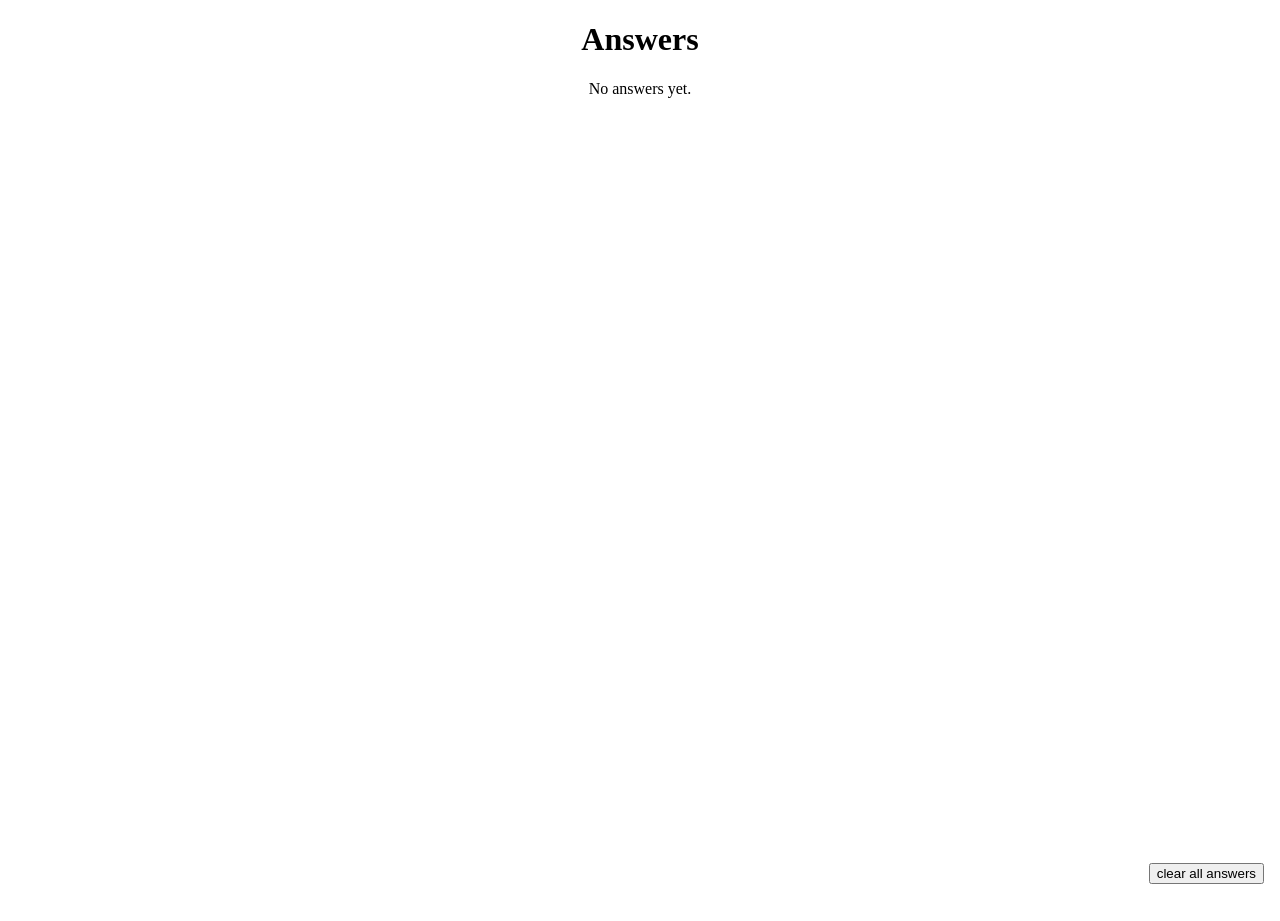
==== answers.html @ f9207452 "Save answers in localStorage and add floating Answers page Submitted answers are stored in the brows" ====
<!DOCTYPE html>
<html lang="en">
<head>
  <meta charset="UTF-8">
  <meta name="viewport" content="width=device-width, initial-scale=1.0">
  <title>Answers</title>
  <style>
    /* Layout only: the answers float over the whole window. */
    body {
      margin: 0;
      height: 100vh;
      overflow: hidden;
    }

    h1 {
      text-align: center;
    }

    /* Each answer is moved around with a transform from its top-left corner. */
    .answer {
      position: absolute;
      top: 0;
      left: 0;
      margin: 0;
      max-width: min(300px, 80vw);
      overflow-wrap: break-word;
    }

    #empty {
      text-align: center;
    }

    #clear {
      position: fixed;
      right: 16px;
      bottom: 16px;
      z-index: 1;
    }
  </style>
</head>
<body>
  <h1>Answers</h1>
  <p id="empty" hidden>No answers yet.</p>

  <button id="clear" type="button">clear all answers</button>

  <script src="storage.js"></script>
  <script>
    const MIN_SPEED = 15; // pixels per second
    const MAX_SPEED = 40;

    const emptyMessage = document.getElementById('empty');
    const reduceMotion = window.matchMedia('(prefers-reduced-motion: reduce)').matches;
    let floaters = [];
    let frameId = null;

    function randomBetween(min, max) {
      return min + Math.random() * (max - min);
    }

    // Furthest an answer can go and still be fully inside the window.
    function limits(el) {
      return {
        maxX: Math.max(0, window.innerWidth - el.offsetWidth),
        maxY: Math.max(0, window.innerHeight - el.offsetHeight)
      };
    }

    function place(f) {
      f.el.style.transform = `translate(${f.x}px, ${f.y}px)`;
    }

    function showAnswers() {
      const answers = loadAnswers();
      emptyMessage.hidden = answers.length > 0;

      floaters = answers.map((answer) => {
        const el = document.createElement('p');
        el.className = 'answer';
        el.textContent = answer.text; // textContent, so typed HTML is shown as text
        // New random size from 12px to 20px on every load.
        el.style.fontSize = Math.round(randomBetween(12, 20)) + 'px';
        document.body.appendChild(el);

        // Random starting spot and random drifting direction.
        const { maxX, maxY } = limits(el);
        const angle = randomBetween(0, Math.PI * 2);
        const speed = randomBetween(MIN_SPEED, MAX_SPEED);
        const f = {
          el,
          x: randomBetween(0, maxX),
          y: randomBetween(0, maxY),
          vx: Math.cos(angle) * speed,
          vy: Math.sin(angle) * speed
        };
        place(f);
        return f;
      });
    }

    // Drift each answer and bounce it off the window edges.
    let lastTime = null;
    function step(time) {
      const dt = lastTime === null ? 0 : Math.min((time - lastTime) / 1000, 0.1);
      lastTime = time;

      for (const f of floaters) {
        const { maxX, maxY } = limits(f.el);
        f.x += f.vx * dt;
        f.y += f.vy * dt;
        if (f.x < 0) { f.x = 0; f.vx = Math.abs(f.vx); }
        if (f.x > maxX) { f.x = maxX; f.vx = -Math.abs(f.vx); }
        if (f.y < 0) { f.y = 0; f.vy = Math.abs(f.vy); }
        if (f.y > maxY) { f.y = maxY; f.vy = -Math.abs(f.vy); }
        place(f);
      }
      frameId = requestAnimationFrame(step);
    }

    document.getElementById('clear').addEventListener('click', () => {
      if (!confirm('Delete all answers saved in this browser?')) return;
      clearAnswers();
      if (frameId !== null) cancelAnimationFrame(frameId);
      floaters.forEach((f) => f.el.remove());
      floaters = [];
      emptyMessage.hidden = false;
    });

    showAnswers();
    // People who ask their system for less motion get the random spots without the drifting.
    if (!reduceMotion && floaters.length > 0) {
      frameId = requestAnimationFrame(step);
    }
  </script>
</body>
</html>
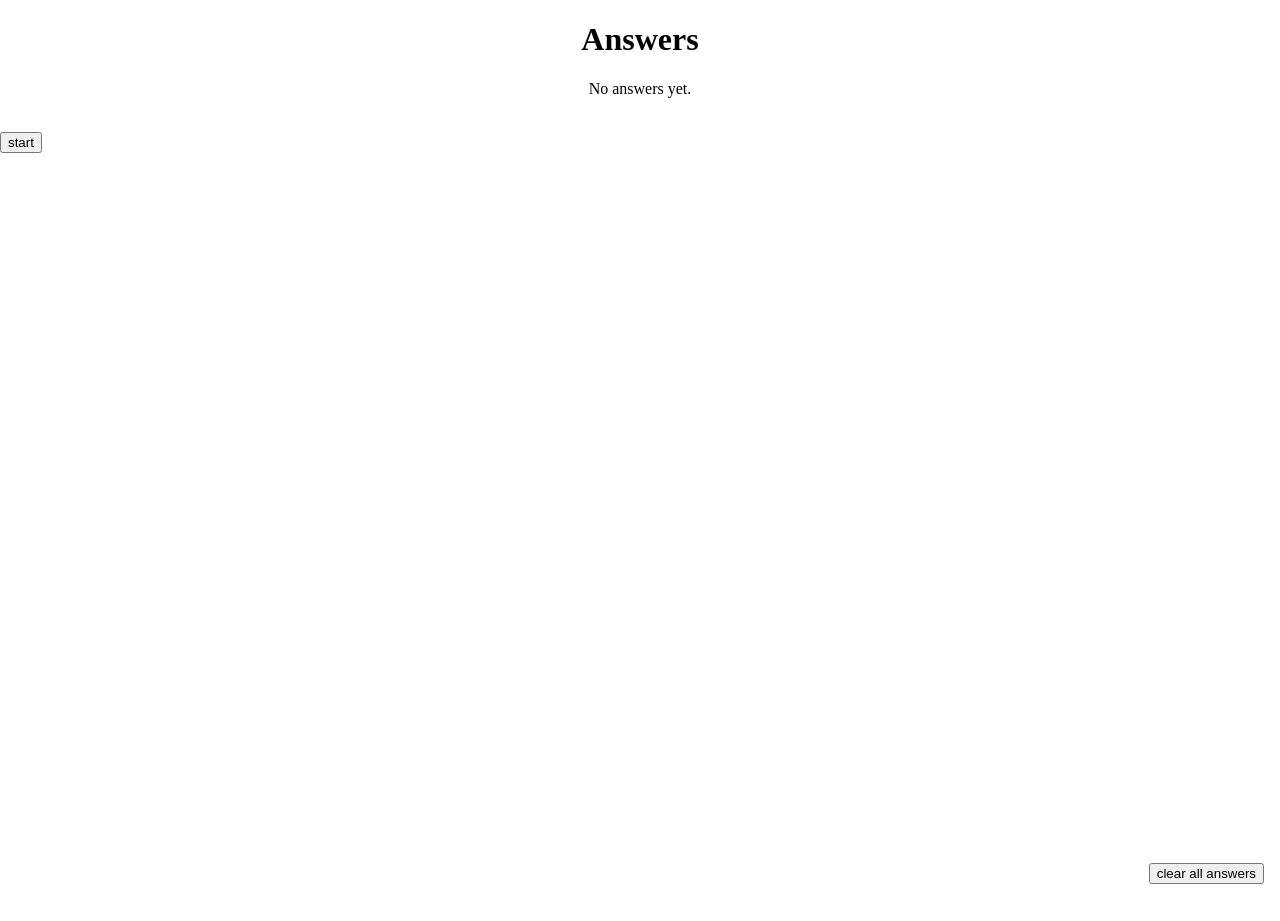
==== commit 6de32fa0: "new camera files" ====
--- a/answers.html
+++ b/answers.html
@@ -43,7 +43,12 @@
   <p id="empty" hidden>No answers yet.</p>
 
   <button id="clear" type="button">clear all answers</button>
-
+  <br>
+  <button type="button" id="start">start</button>
+  <div id="container">
+    <video></video>
+  </div>
+  <script src="camera.js"></script>
   <script src="storage.js"></script>
   <script>
     const MIN_SPEED = 15; // pixels per second
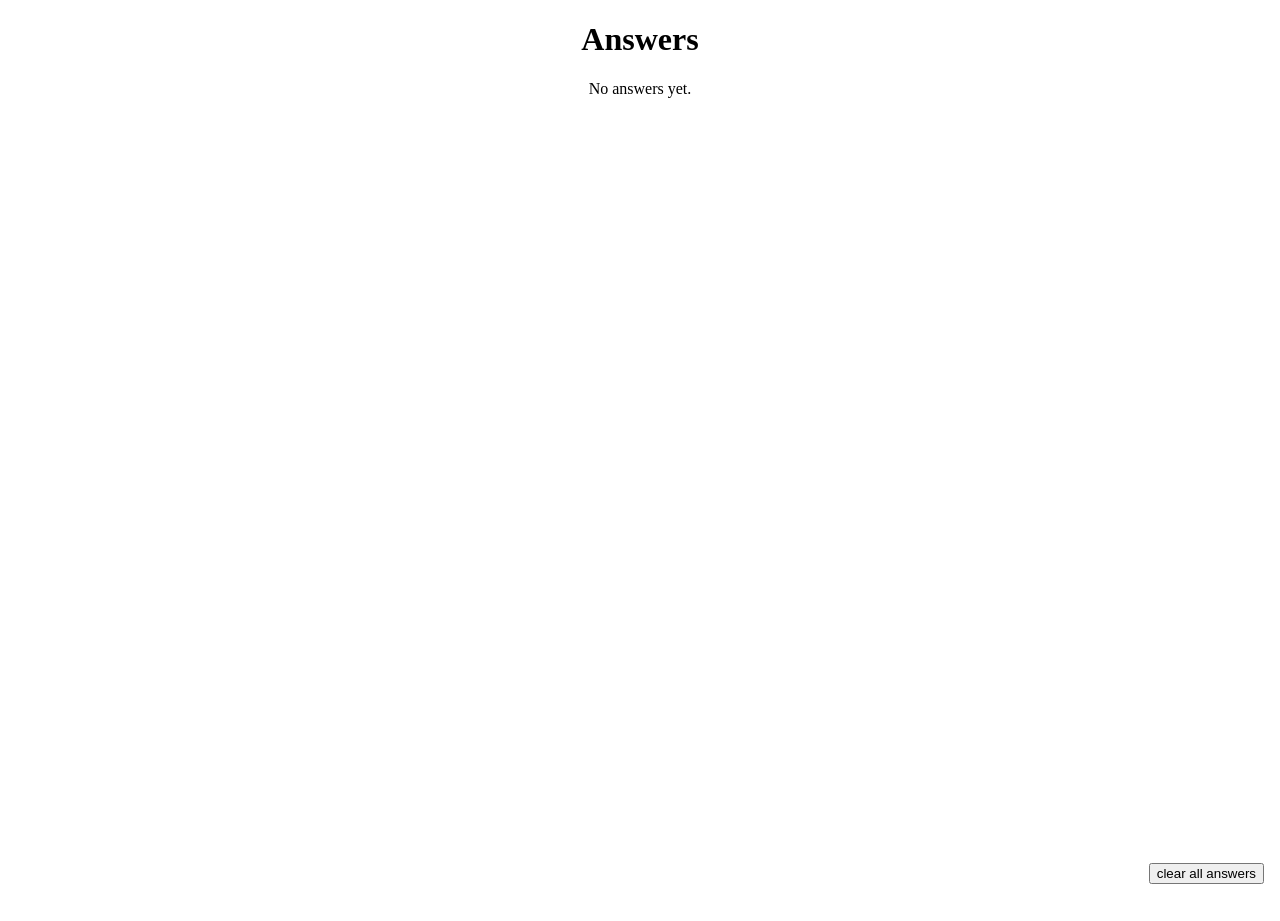
==== commit 546a4618: "deleted start button" ====
--- a/answers.html
+++ b/answers.html
@@ -44,98 +44,11 @@
 
   <button id="clear" type="button">clear all answers</button>
   <br>
-  <button type="button" id="start">start</button>
   <div id="container">
     <video></video>
   </div>
+  <script src="storage.js"></script>
+  <script src="answers.js"></script>
   <script src="camera.js"></script>
-  <script src="storage.js"></script>
-  <script>
-    const MIN_SPEED = 15; // pixels per second
-    const MAX_SPEED = 40;
-
-    const emptyMessage = document.getElementById('empty');
-    const reduceMotion = window.matchMedia('(prefers-reduced-motion: reduce)').matches;
-    let floaters = [];
-    let frameId = null;
-
-    function randomBetween(min, max) {
-      return min + Math.random() * (max - min);
-    }
-
-    // Furthest an answer can go and still be fully inside the window.
-    function limits(el) {
-      return {
-        maxX: Math.max(0, window.innerWidth - el.offsetWidth),
-        maxY: Math.max(0, window.innerHeight - el.offsetHeight)
-      };
-    }
-
-    function place(f) {
-      f.el.style.transform = `translate(${f.x}px, ${f.y}px)`;
-    }
-
-    function showAnswers() {
-      const answers = loadAnswers();
-      emptyMessage.hidden = answers.length > 0;
-
-      floaters = answers.map((answer) => {
-        const el = document.createElement('p');
-        el.className = 'answer';
-        el.textContent = answer.text; // textContent, so typed HTML is shown as text
-        // New random size from 12px to 20px on every load.
-        el.style.fontSize = Math.round(randomBetween(12, 20)) + 'px';
-        document.body.appendChild(el);
-
-        // Random starting spot and random drifting direction.
-        const { maxX, maxY } = limits(el);
-        const angle = randomBetween(0, Math.PI * 2);
-        const speed = randomBetween(MIN_SPEED, MAX_SPEED);
-        const f = {
-          el,
-          x: randomBetween(0, maxX),
-          y: randomBetween(0, maxY),
-          vx: Math.cos(angle) * speed,
-          vy: Math.sin(angle) * speed
-        };
-        place(f);
-        return f;
-      });
-    }
-
-    // Drift each answer and bounce it off the window edges.
-    let lastTime = null;
-    function step(time) {
-      const dt = lastTime === null ? 0 : Math.min((time - lastTime) / 1000, 0.1);
-      lastTime = time;
-
-      for (const f of floaters) {
-        const { maxX, maxY } = limits(f.el);
-        f.x += f.vx * dt;
-        f.y += f.vy * dt;
-        if (f.x < 0) { f.x = 0; f.vx = Math.abs(f.vx); }
-        if (f.x > maxX) { f.x = maxX; f.vx = -Math.abs(f.vx); }
-        if (f.y < 0) { f.y = 0; f.vy = Math.abs(f.vy); }
-        if (f.y > maxY) { f.y = maxY; f.vy = -Math.abs(f.vy); }
-        place(f);
-      }
-      frameId = requestAnimationFrame(step);
-    }
-
-    document.getElementById('clear').addEventListener('click', () => {
-      if (!confirm('Delete all answers saved in this browser?')) return;
-      clearAnswers();
-      if (frameId !== null) cancelAnimationFrame(frameId);
-      floaters.forEach((f) => f.el.remove());
-      floaters = [];
-      emptyMessage.hidden = false;
-    });
-
-    showAnswers();
-    // People who ask their system for less motion get the random spots without the drifting.
-    if (!reduceMotion && floaters.length > 0) {
-      frameId = requestAnimationFrame(step);
-    }
-  </script>
 </body>
 </html>
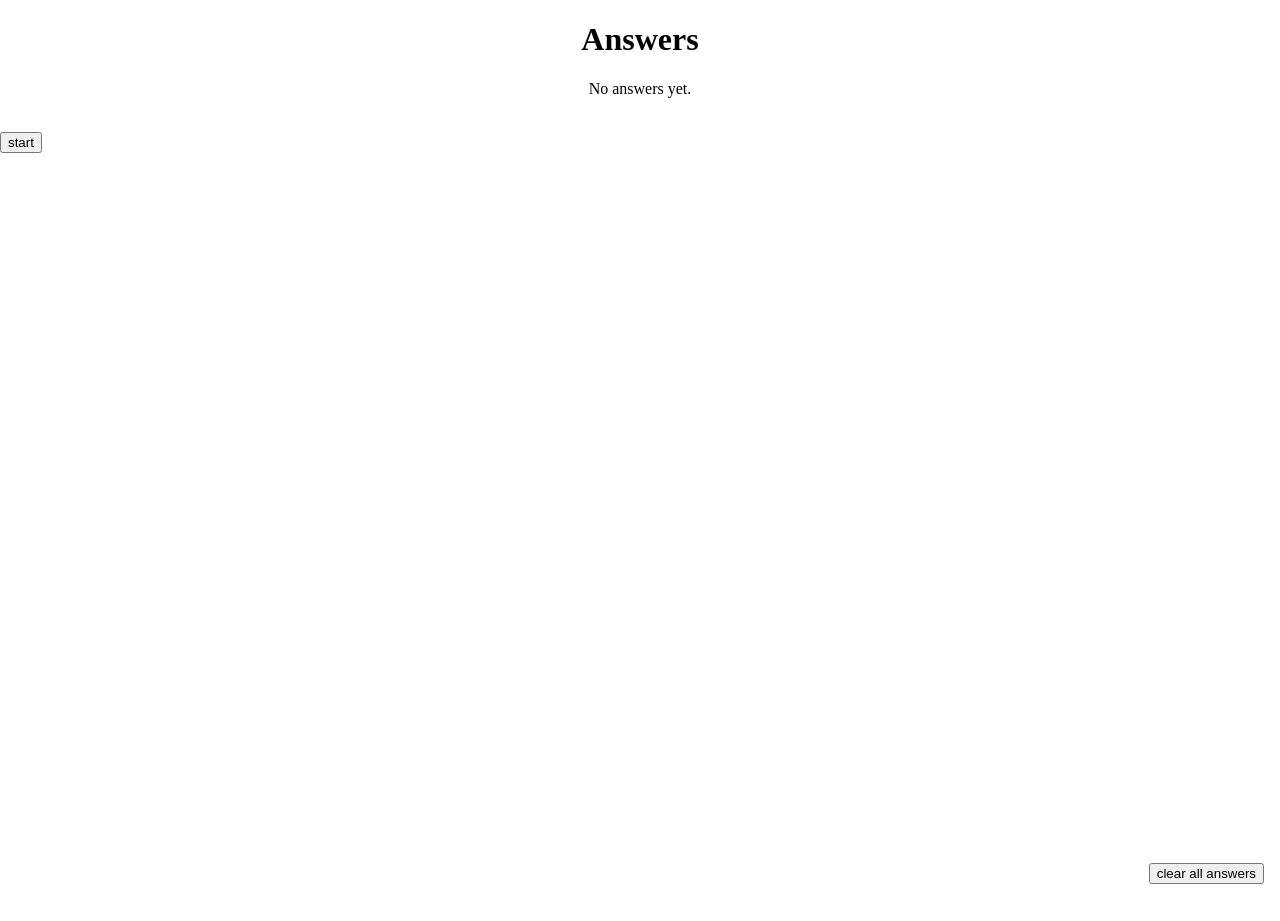
==== commit baa18107: "Update answers.html" ====
--- a/answers.html
+++ b/answers.html
@@ -44,6 +44,7 @@
 
   <button id="clear" type="button">clear all answers</button>
   <br>
+  <button type="button" id="start">start</button>
   <div id="container">
     <video></video>
   </div>
